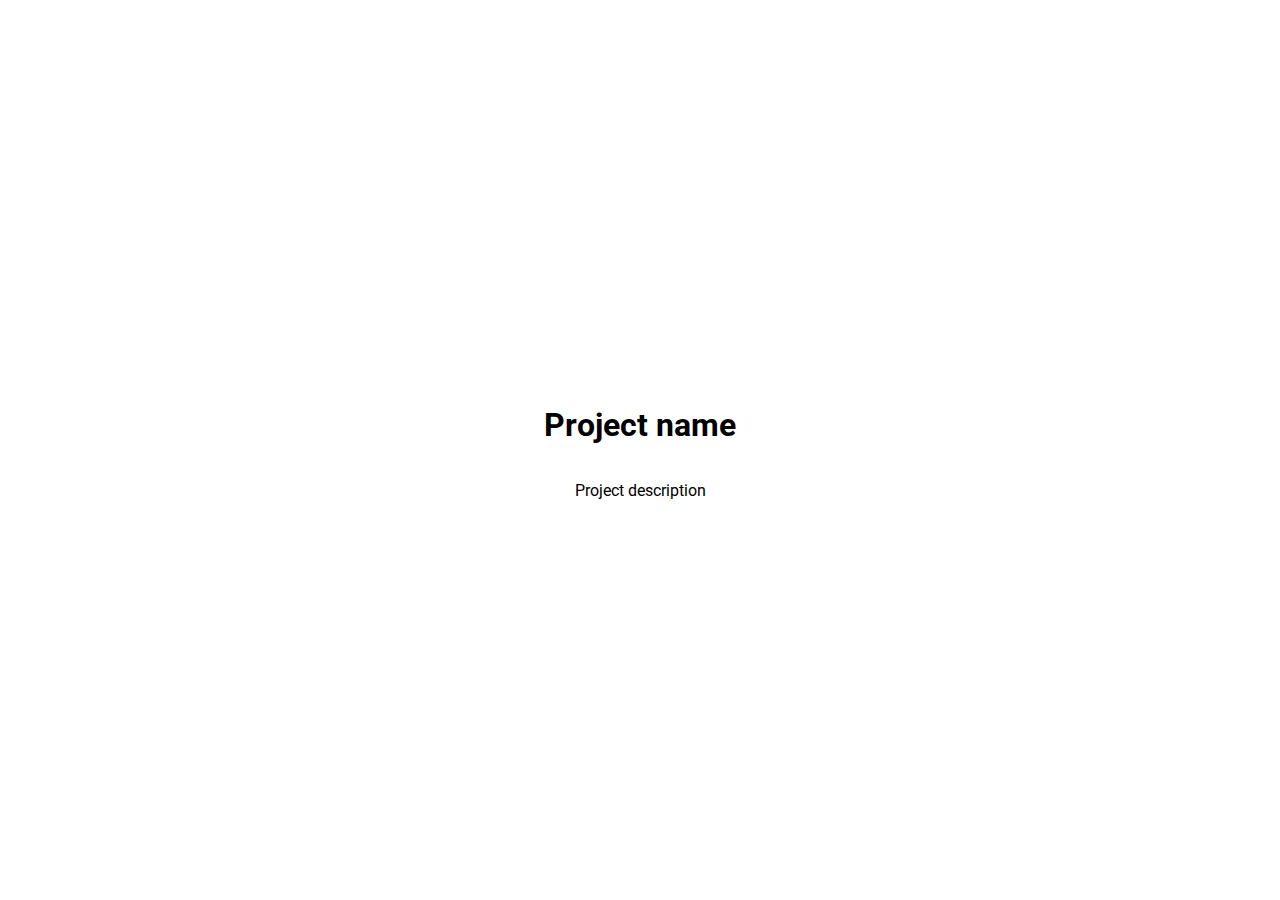
==== template/index.html @ 50238da7 "create projects template" ====
<!DOCTYPE html>
<html lang="en">
<head>
  <meta charset="UTF-8">
  <meta http-equiv="X-UA-Compatible" content="IE=edge">
  <meta name="viewport" content="width=device-width, initial-scale=1.0">
  <link rel="stylesheet" href="style.css">
  <title>Mini project template</title>
</head>
<body>
  <h1>Project name</h1>
  <p>Project description</p>
  <script src="script.js"></script>
</body>
</html>
---- template/style.css ----
@import url('https://fonts.googleapis.com/css2?family=Roboto:wght@400;700&display=swap');

* {
  box-sizing: border-box;
}

body {
  align-items: center;
  display: flex;
  flex-direction: column;
  font-family: 'Roboto', sans-serif;
  height: 100vh;
  justify-content: center;
  margin: 0;
}
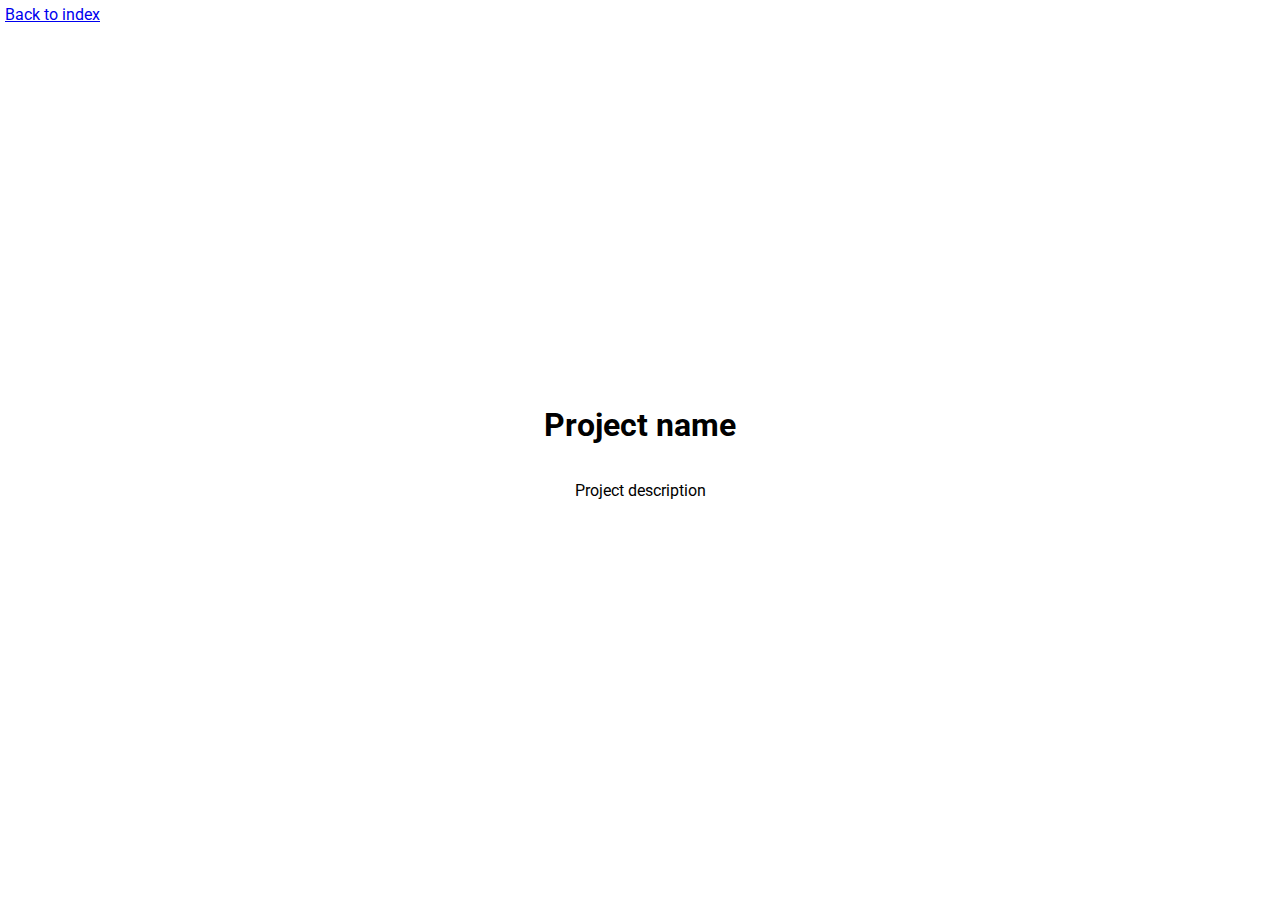
==== commit c1b5c42f: "feat: add index and navigation" ====
--- a/template/index.html
+++ b/template/index.html
@@ -8,6 +8,7 @@
   <title>Mini project template</title>
 </head>
 <body>
+  <a href="../" class="back-link">Back to index</a>
   <h1>Project name</h1>
   <p>Project description</p>
   <script src="script.js"></script>
--- a/template/style.css
+++ b/template/style.css
@@ -2,6 +2,12 @@
 
 * {
   box-sizing: border-box;
+}
+
+.back-link {
+  position: absolute;
+  top: 5px;
+  left: 5px;
 }
 
 body {
